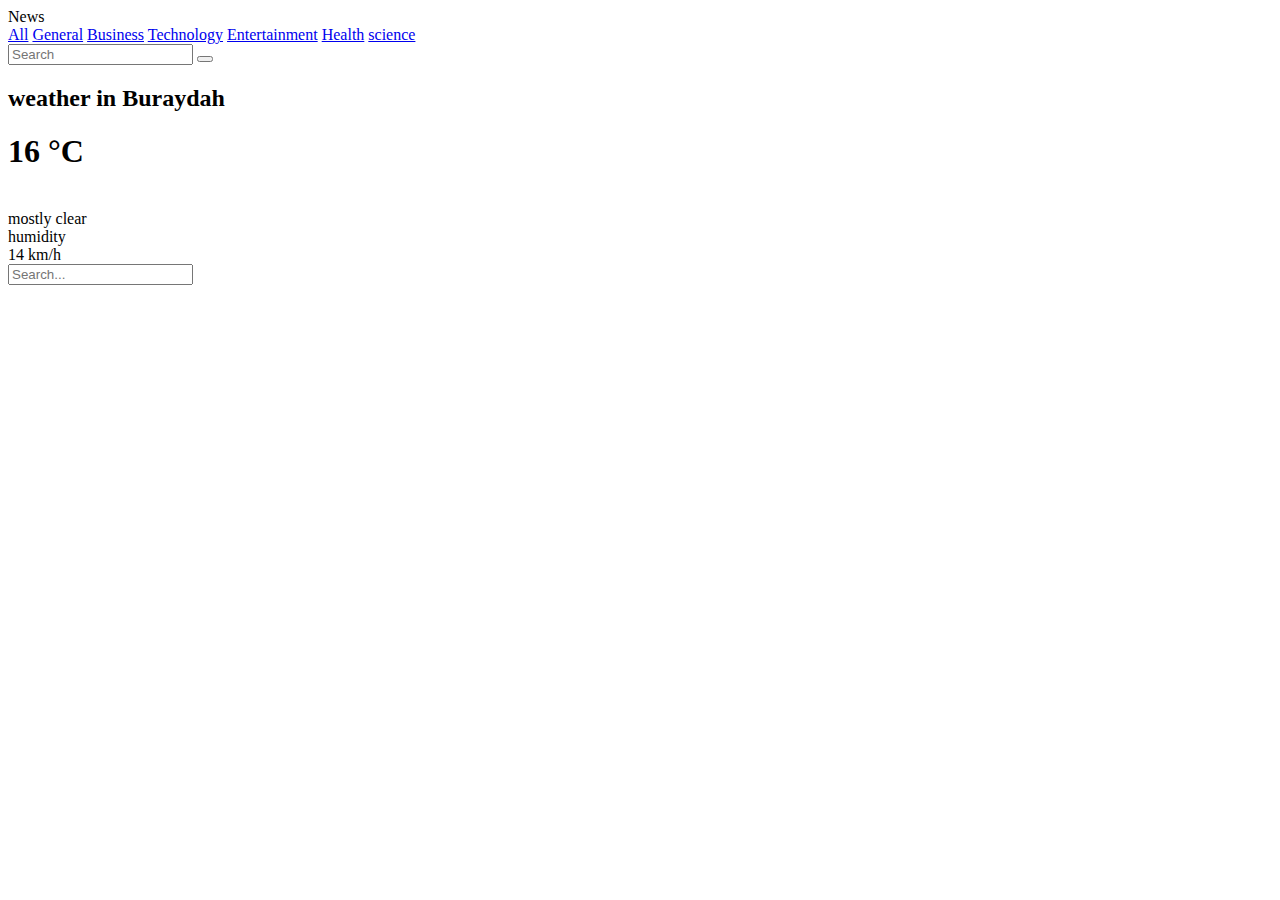
==== business.html @ e7811b54 "add business html file" ====
<!DOCTYPE html>
<html lang="en">

<head>
    <meta charset="UTF-8">
    <meta http-equiv="X-UA-Compatible" content="IE=edge">
    <meta name="viewport" content="width=device-width, initial-scale=1.0">
    <title>Today News</title>
    <link href="https://fonts.googleapis.com/css2?family=Cairo:wght@200;300;400&display=swap" rel="stylesheet">
    <link rel="shortcut icon" href="/img/icon.png" type="image/x-icon">
    <link rel="stylesheet" href="css/style.css">
    <script src="https://cdnjs.cloudflare.com/ajax/libs/jquery/3.6.0/jquery.min.js"></script>
    <link rel="stylesheet" href="https://cdnjs.cloudflare.com/ajax/libs/semantic-ui/2.4.1/semantic.min.css" />
    <script src="https://cdnjs.cloudflare.com/ajax/libs/semantic-ui/2.4.1/semantic.min.js"></script>

</head>

<body>
    <!--Menu-->
    <div class="ui large secondary inverted pointing fixedBar fixed menu">
        <a class="toc item">
            <i class="sidebar icon"></i>
        </a>
        <div class="sc-logo">News</div>
            <div class="right item">
                <a class="item" href="index.html">All</a>
                <a class="item" href="general.html">General</a>
                <a class="item active item" href="business.html">Business</a>
                <a class="item" href="technology.html">Technology</a>
                <a class="item" href="entertainment.html">Entertainment</a>
                <a class="item" href="health.html">Health</a>
                <a class="item" href="science.html">science</a>
            </div>
    </div>

    <!--Weather & Time Section-->
    <section class="WeatherCal-section">
        <div class="ui equal width center aligned stakable padded grid">
            <div class="row">
                <div class="eight wide mobile eight wide tablet eight wide computer column cc">
                    <div class="date-container loading">
                        <div class="time" id="time">
                             <span id="am-pm"></span>
                        </div>
                        <div class="date" id="date"></div>
                    </div>
                </div>


                <div class="eight wide mobile eight wide tablet eight wide computer column cc">
                    <div class="card cardWeather">
                        <div class="search">
                            <input type="text" class="searchBar" placeholder="Search">
                            <button><i class="search link icon"></i></button>
                        </div>
                        <div class="weather loading">
                            <h2 class="city">weather in Buraydah</h2>
                            <h1 class="temp">16 °C</h1>
                            <img src="https://www.weatherbit.io/static/img/icons/t05d.png" alt="" class="iconweather" />
                            <div class="description">mostly clear</div>
                            <div class="humidity">humidity</div>
                            <div class="wind">14 km/h</div>
                        </div>
                    </div>
                </div>
            </div>
        </div>
    </section>

    <!--Search, dropdown Row and Cards fetch API row-->
    <section id="contents" class="sc-section">
        <div class="ui stakable grid container">
            <div class="four column row">
                <div class="left floated column">
                    <div class="ui icon input ">
                        <input type="text" placeholder="Search..." spellcheck="false" data-ms-editor="true">
                        <i class="circular search link icon"></i>
                    </div>
                </div>
            </div>
            <div class="row">
                <div class="ui cards" id="output"></div>
            </div>
        </div>
    </section>

    <script>
        const getNews = function () {
            apiKey='b23fd6aac9c44682abb9580dae85d23f';
            category='business';
            const promise = fetch(`https://newsapi.org/v2/top-headlines?category=${this.category}&apiKey=${this.apiKey}`);
            promise.then((response) => {
                console.log(response)
                if (!response.ok) {
                    throw Error("Error");
                    }
                return response.json();
                }).then(data => {
                    console.log(data.articles);
                    document.getElementById("output").innerHTML = data.articles.map(businessInfo =>
                        `<div class="ui card">
                        <div class="image">
                                <img src=${businessInfo.urlToImage} class="imgnew"></div>
                            <div class="content">
                                <h5 class="header">${businessInfo.title}</h5>
                                    <div class="description">${businessInfo.description}</div>
                            </div>
                            <div class="extra content">
                                <span>
                                    <a href=${businessInfo.url} target="_blank" class="ui button btn-read">Read more</a>
                                </span>
                            </div>                        
                        </div>`)
                    }).catch(error => {
                    console.log(error);
                    });
        }();
    </script>

    <script src="js/weather.js" defer></script>
    <script src="js/script.js"></script> 
</body>
</html>
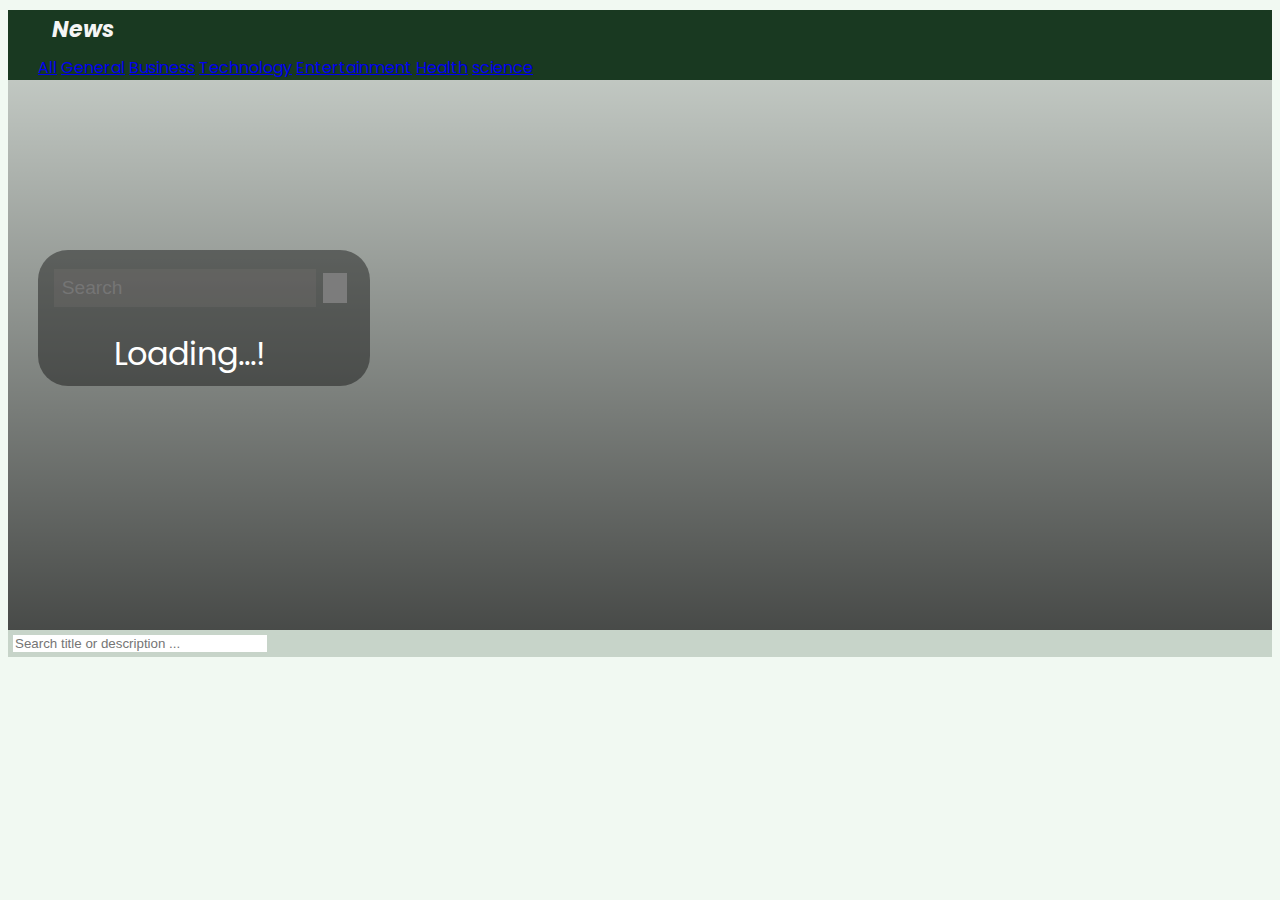
==== commit e2593d3f: "add new" ====
--- a/business.html
+++ b/business.html
@@ -8,7 +8,7 @@
     <title>Today News</title>
     <link href="https://fonts.googleapis.com/css2?family=Cairo:wght@200;300;400&display=swap" rel="stylesheet">
     <link rel="shortcut icon" href="/img/icon.png" type="image/x-icon">
-    <link rel="stylesheet" href="css/style.css">
+    <link rel="stylesheet" href="css/styleNews.css">
     <script src="https://cdnjs.cloudflare.com/ajax/libs/jquery/3.6.0/jquery.min.js"></script>
     <link rel="stylesheet" href="https://cdnjs.cloudflare.com/ajax/libs/semantic-ui/2.4.1/semantic.min.css" />
     <script src="https://cdnjs.cloudflare.com/ajax/libs/semantic-ui/2.4.1/semantic.min.js"></script>
@@ -54,67 +54,95 @@
                             <button><i class="search link icon"></i></button>
                         </div>
                         <div class="weather loading">
-                            <h2 class="city">weather in Buraydah</h2>
+                            <h3 class="city">weather in Buraydah</h3>
                             <h1 class="temp">16 °C</h1>
-                            <img src="https://www.weatherbit.io/static/img/icons/t05d.png" alt="" class="iconweather" />
+                            <img src="https://www.weatherbit.io/static/img/icons/t05d.png" alt="" class="iconWeather" />
                             <div class="description">mostly clear</div>
                             <div class="humidity">humidity</div>
                             <div class="wind">14 km/h</div>
-                        </div>
+                          </div>
                     </div>
                 </div>
             </div>
         </div>
     </section>
 
+    <section class="search-section">
+        <div class="ui icon input ">
+        <input type="text" id="search-bar" placeholder="Search title or description ..." />
+        <i class="search link icon"></i>
+        </div>
+    </section>
+
     <!--Search, dropdown Row and Cards fetch API row-->
     <section id="contents" class="sc-section">
         <div class="ui stakable grid container">
-            <div class="four column row">
-                <div class="left floated column">
-                    <div class="ui icon input ">
-                        <input type="text" placeholder="Search..." spellcheck="false" data-ms-editor="true">
-                        <i class="circular search link icon"></i>
-                    </div>
-                </div>
-            </div>
             <div class="row">
                 <div class="ui cards" id="output"></div>
             </div>
         </div>
     </section>
+  
+    <script>
+            
+        const chardList = document.getElementById('output');
+        const search = document.getElementById('search-bar');
+        let state =[];
 
-    <script>
-        const getNews = function () {
+        search.addEventListener('keyup' , (event) => {
+            //searchState(search.value));
+            const searchText = event.target.value.toLowerCase();
+            console.log(searchText);
+            
+
+            const filterText = state.filter(states => {
+                return (
+                    states.title.toLowerCase().includes(searchText) ||
+                    states.description.toLowerCase().includes(searchText)
+                );
+            });
+            console.log(filterText)
+            outputhtml(filterText);
+
+        });
+
+        const searchState =  async fetchNews => {
             apiKey='b23fd6aac9c44682abb9580dae85d23f';
             category='business';
-            const promise = fetch(`https://newsapi.org/v2/top-headlines?category=${this.category}&apiKey=${this.apiKey}`);
-            promise.then((response) => {
-                console.log(response)
-                if (!response.ok) {
-                    throw Error("Error");
-                    }
-                return response.json();
-                }).then(data => {
-                    console.log(data.articles);
-                    document.getElementById("output").innerHTML = data.articles.map(businessInfo =>
-                        `<div class="ui card">
-                        <div class="image">
-                                <img src=${businessInfo.urlToImage} class="imgnew"></div>
-                            <div class="content">
-                                <h5 class="header">${businessInfo.title}</h5>
-                                    <div class="description">${businessInfo.description}</div>
-                            </div>
-                            <div class="extra content">
-                                <span>
-                                    <a href=${businessInfo.url} target="_blank" class="ui button btn-read">Read more</a>
-                                </span>
-                            </div>                        
-                        </div>`)
-                    }).catch(error => {
-                    console.log(error);
-                    });
-        }();
+            const res = await fetch(`https://newsapi.org/v2/top-headlines?category=${this.category}&apiKey=${this.apiKey}`);
+            const data = await res.json();
+            state = data.articles;
+            outputhtml(state);
+
+        };
+
+        const outputhtml = matches => {
+                const html = matches.map(match =>
+                `<div class="ui fluid container card cardContainer">
+                <div class="image">
+                    <img src=${match.urlToImage} class="imgnew">
+                </div>
+                    <div class="content">
+                    <h5 class="header">${match.title}</h5>
+                    <div class="description">${match.description}</div>
+                    </div>
+                    <div class="extra content">
+                    <span>
+                        <a href=${match.url} target="_blank" class="ui button btn-read">Read more</a>
+                    </span>
+                    </div>                        
+                </div>`
+                ).join('');
+
+                chardList.innerHTML = html;
+            
+        };
+
+        searchState();
+
+
+
+
     </script>
 
     <script src="js/weather.js" defer></script>
--- a/css/styleNews.css
+++ b/css/styleNews.css
@@ -0,0 +1,218 @@
+@import url('https://fonts.googleapis.com/css2?family=Poppins:wght@100;200;400;700&display=swap');
+
+body {
+    background-color: #f1f9f2 !important;
+    font-family: 'Poppins', sans-serif !important;
+}
+
+h1, h2, h3 ,p, h4, h5 .description, .humidity, .wind {
+    font-family: 'Poppins', sans-serif !important;
+}
+
+h3 , h1 {
+    margin-top: 10px !important;
+    font-weight: normal !important;
+}
+
+.sc-logo{
+    margin-top: 10px;
+    display: block;
+    width: 90px;
+    height: 45px;
+    color: whitesmoke;
+    text-align: center;
+    font-size: 22px;
+    font-weight: bold;
+    font-style: oblique;
+    line-height: 40px !important;
+    /* border: 2px solid whitesmoke;
+    border-radius: 100%; */
+}
+
+.secondary.pointing.menu .toc.item {
+    display: none !important;  /* to Hide icon */
+}
+
+.fixedBar {
+    background-color: #193921 !important;
+    padding-right: 30px !important;
+    padding-left: 30px !important;
+}
+
+/* ------------------For Weather section-------------------------*/
+
+/* ------For Weather column---------*/
+.WeatherCal-sports-section{
+    background-image: linear-gradient(rgba(0,0,0,0.2), rgba(0,0,0,0.7)),
+    url('https://source.unsplash.com/1600x900/?sports');
+    /* background: linear-gradient(rgba(0,0,0,0.2), rgba(0,0,0,0.7)),
+    url('../img/newsBus.jpg') no-repeat 80% 80% !important; */
+    background-size: cover !important;
+    height: 500px;
+    padding-top: 50px !important;
+    justify-content: center;
+}
+
+
+.WeatherCal-section{
+    background-image: linear-gradient(rgba(0,0,0,0.2), rgba(0,0,0,0.7)),
+    url('https://source.unsplash.com/1600x900/?news');
+    /* background: linear-gradient(rgba(0,0,0,0.2), rgba(0,0,0,0.7)),
+    url('../img/newsBus.jpg') no-repeat 80% 80% !important; */
+    background-size: cover !important;
+    height: 500px;
+    padding-top: 50px !important;
+    justify-content: center;
+}
+
+.cardWeather {
+    background-color: #00000067;
+    color: white;
+    margin: 30px;
+    padding: 1em;
+    border-radius: 30px;
+    width: 300px;
+    border-style: none;
+}
+
+.search {
+    display: flex;
+    align-items: center;
+    justify-content: center;
+}
+
+.searchBar {
+    border: none;
+    outline: none;
+    padding: 0.4em;
+    background: #8f84842b;
+    color: white;
+    font-size: 120%;
+    cursor: pointer;
+    transition: 0.2s ease-in-out;
+}
+
+.searchBar:hover {
+    background: #7c7c7c6b;
+}
+
+button {
+    margin: 0.5em;
+    border: none;
+    height: 2.3em ;
+    width: 2em;
+    background: #7c7c7c;
+    color: white;
+}
+
+.iconWeather {
+    width: 60px;
+    height: 60px;
+}
+
+.weather.loading {
+    margin: 20px;
+    visibility: hidden;
+    max-height: 20px;
+    position: relative;
+}
+
+.weather.loading:after {
+    visibility: visible;
+    text-align: center;
+    content: "Loading...!";
+    color: white;
+    position: absolute;
+    font-size: 2rem;
+    top: 0;
+    left: 0;
+    margin-left: 40px;
+}
+/* ------End Weather column---------*/
+
+/* ------For Data&Clock column---------*/
+.date-container{
+    font-weight: 100;
+    margin: 120px !important;
+}
+
+.date-container .time{
+    font-size: 90px;
+    color: white;
+}
+
+.date-container #am-pm{
+    font-size: 20px;
+    margin-left: 0px;
+}
+
+.date-container .date{
+    margin-top: 20px;
+    font-size: 30px;
+    color: white;
+}
+/* ------End  Data&Clock column---------*/
+
+/* ------------------End Weather section-------------------------*/
+
+.search-section {
+    background-color: #19392131;
+}
+
+#search-bar{
+    margin: 5px !important;
+    width: 250px;
+    border-style: none !important; 
+}
+
+
+/* --------Search, dropdown Row and Cards fetch API row---------*/
+
+.sc-section {
+    padding-top: 50px !important;
+    padding-bottom: 50px !important;
+}
+
+.cardContainer {
+    width: 350px !important;
+}
+
+.imgnew {
+    height: 200px !important;
+}
+
+
+.btn-read {
+    color: white !important;
+    background-color: #193921 !important ;
+    width: 100%;
+}
+
+.btn-read:hover {
+    color: whitesmoke !important;
+    background-color: #275a34 !important ;
+    transition: ease-in-out 0.3s;
+}
+
+
+
+
+.select {
+    height: 50px !important;
+    border-radius: 10px !important;
+}
+option {
+    color: #193921 !important;
+    font-size: 17px;
+}
+
+#dff {
+    background-color: #193921;
+    width: 90px;
+    height: 40px;
+    border-radius: 10px;
+}
+#dff:hover {
+    background-color: #224e2d;
+    transition: ease-in-out 0.1s;
+}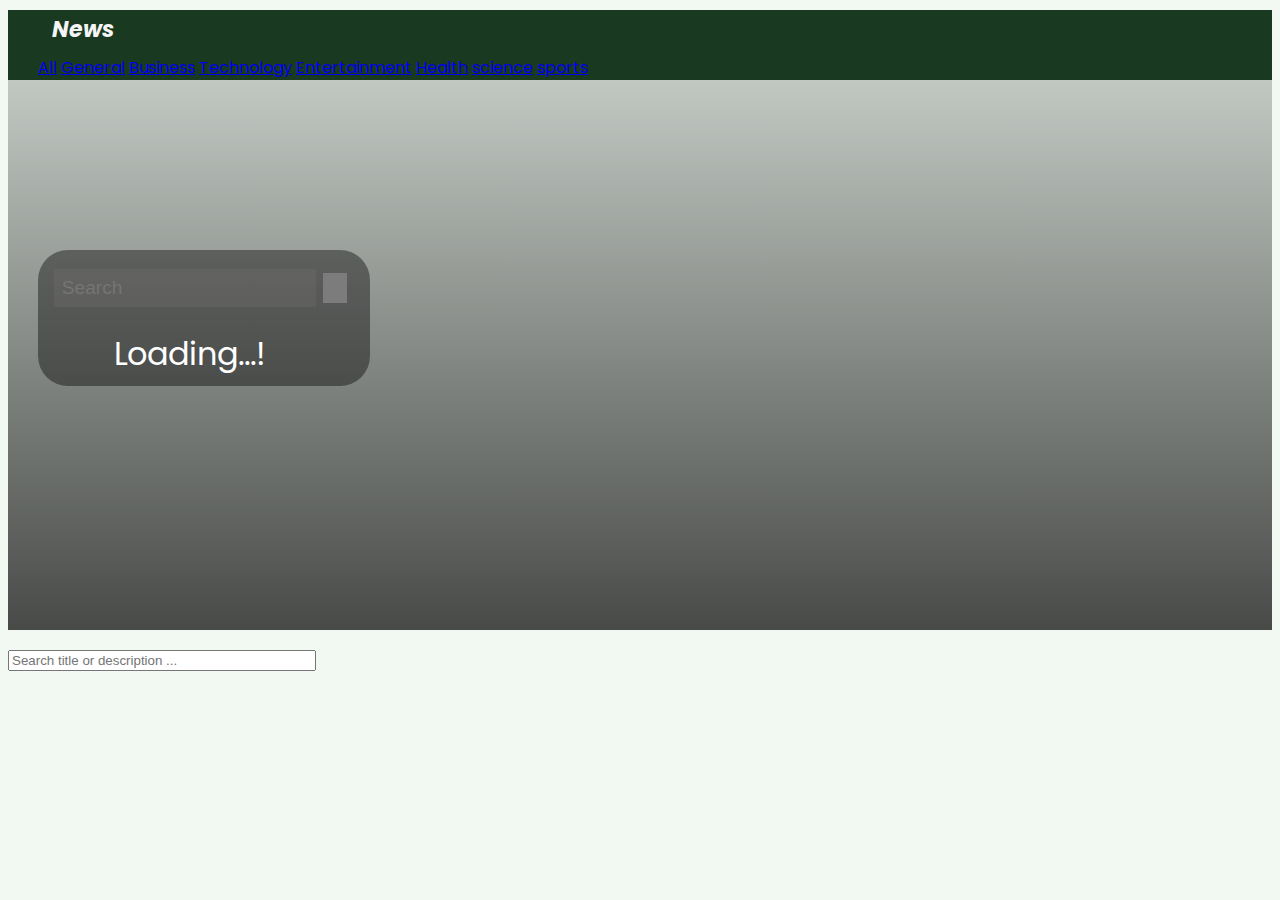
==== commit 5aa764dc: "add new" ====
--- a/business.html
+++ b/business.html
@@ -30,6 +30,8 @@
                 <a class="item" href="entertainment.html">Entertainment</a>
                 <a class="item" href="health.html">Health</a>
                 <a class="item" href="science.html">science</a>
+                <a class="item" href="try.html">sports</a>
+
             </div>
     </div>
 
@@ -66,13 +68,16 @@
             </div>
         </div>
     </section>
-
     <section class="search-section">
-        <div class="ui icon input ">
-        <input type="text" id="search-bar" placeholder="Search title or description ..." />
-        <i class="search link icon"></i>
+        <div class="ui five column centered grid">
+          <div class="column search-bar">
+            <div class="ui icon input ">
+              <input type="text" id="search-bar" placeholder="Search title or description ..." />
+              <i class="search link icon"></i>
+            </div>
+          </div>
         </div>
-    </section>
+      </section>
 
     <!--Search, dropdown Row and Cards fetch API row-->
     <section id="contents" class="sc-section">
@@ -107,7 +112,7 @@
         });
 
         const searchState =  async fetchNews => {
-            apiKey='b23fd6aac9c44682abb9580dae85d23f';
+            apiKey='8c06a7999aa843788ba579a121cc37d5';
             category='business';
             const res = await fetch(`https://newsapi.org/v2/top-headlines?category=${this.category}&apiKey=${this.apiKey}`);
             const data = await res.json();
--- a/css/styleNews.css
+++ b/css/styleNews.css
@@ -155,21 +155,22 @@
 
 /* ------------------End Weather section-------------------------*/
 
-.search-section {
-    background-color: #19392131;
-}
-
-#search-bar{
-    margin: 5px !important;
-    width: 250px;
-    border-style: none !important; 
-}
+
+.search-bar {
+    margin-top: 10px;
+}
+
+#search-bar {
+    margin-top: 10px;
+    width: 300px !important;
+}
+
 
 
 /* --------Search, dropdown Row and Cards fetch API row---------*/
 
 .sc-section {
-    padding-top: 50px !important;
+    padding-top: 30px !important;
     padding-bottom: 50px !important;
 }
 
